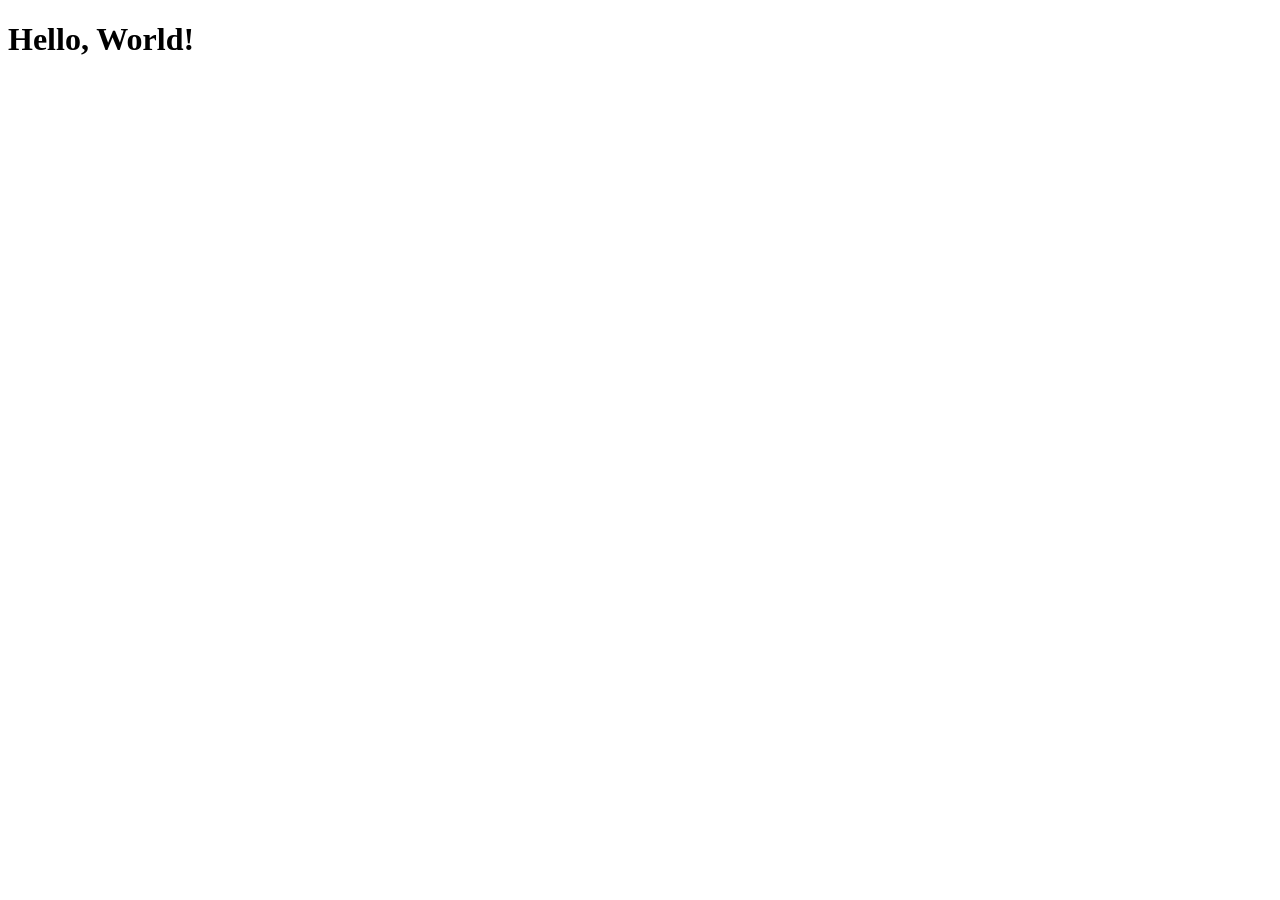
==== index.html @ 7acba09c "feat: add hello world index.html" ====
<!doctype html>
<html lang="en">
    <head>
        <meta charset="UTF-8" />
        <meta name="viewport" content="width=device-width, initial-scale=1.0" />
        <title>Hello World</title>
    </head>
    <body>
        <h1>Hello, World!</h1>
    </body>
</html>
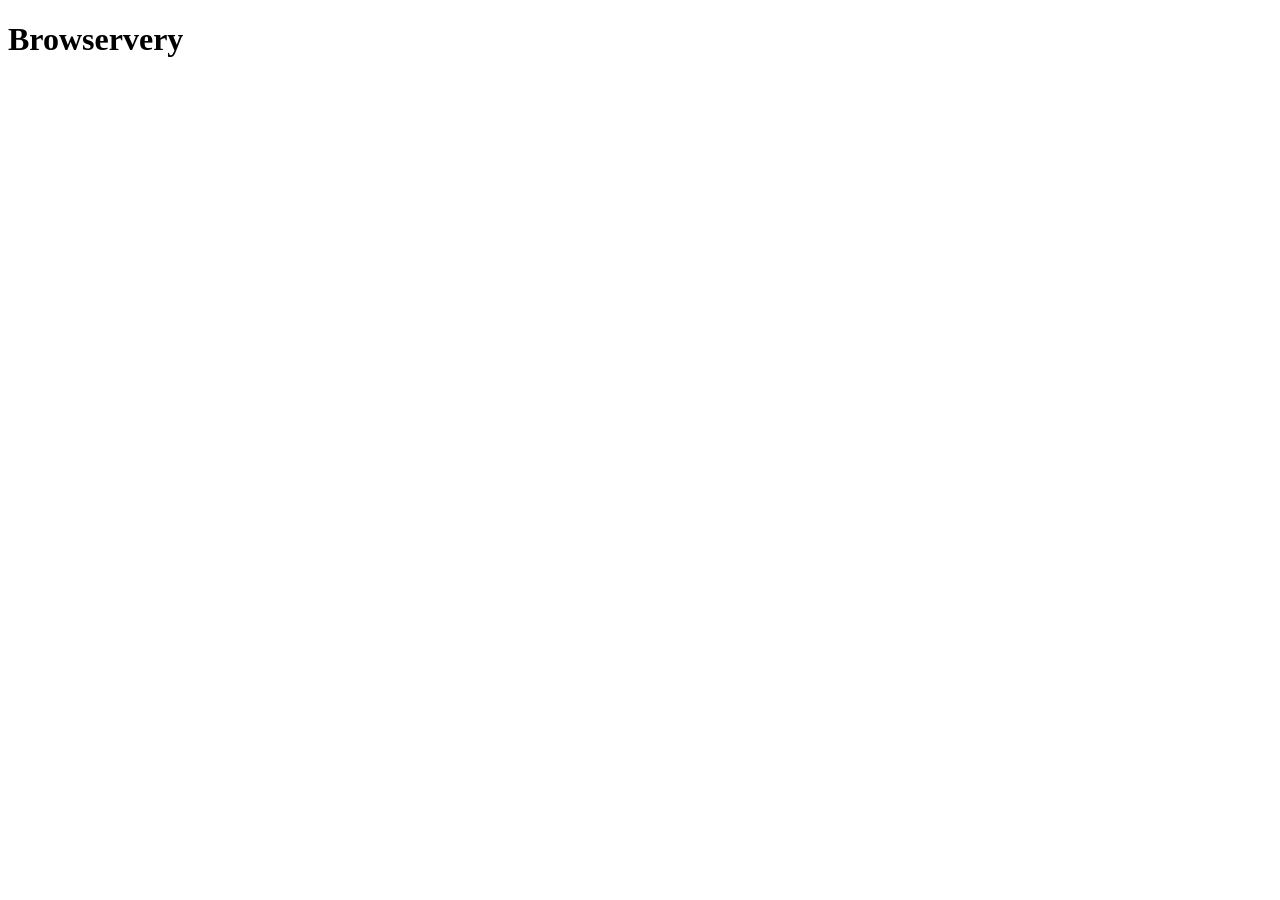
==== commit 090f97de: "feat: update index.html" ====
--- a/index.html
+++ b/index.html
@@ -3,9 +3,9 @@
     <head>
         <meta charset="UTF-8" />
         <meta name="viewport" content="width=device-width, initial-scale=1.0" />
-        <title>Hello World</title>
+        <title>Browservery</title>
     </head>
     <body>
-        <h1>Hello, World!</h1>
+        <h1>Browservery</h1>
     </body>
 </html>
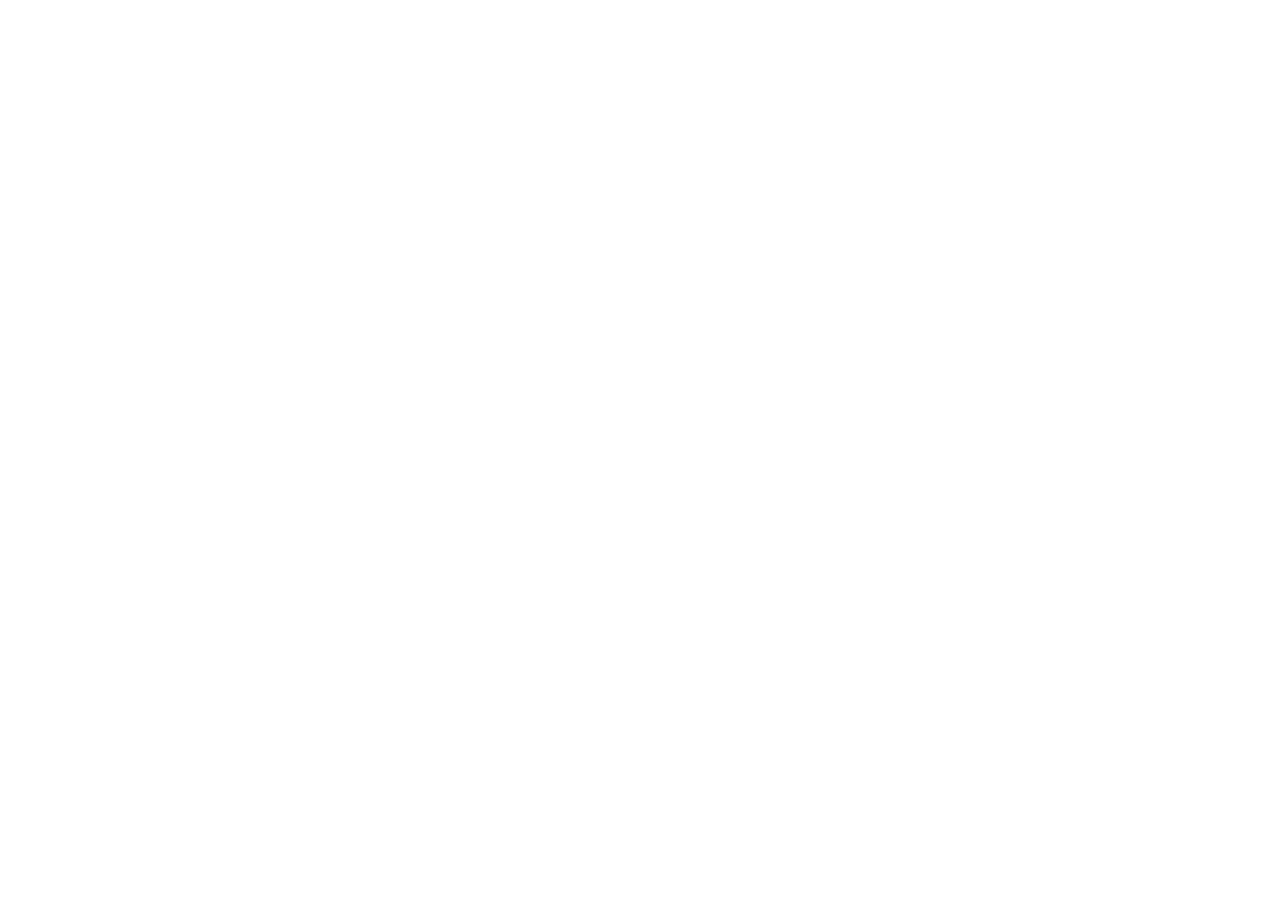
==== commit 04ce5769: "feat: set up redirect from index" ====
--- a/index.html
+++ b/index.html
@@ -1,11 +1,13 @@
 <!doctype html>
 <html lang="en">
-    <head>
-        <meta charset="UTF-8" />
-        <meta name="viewport" content="width=device-width, initial-scale=1.0" />
-        <title>Browservery</title>
-    </head>
-    <body>
-        <h1>Browservery</h1>
-    </body>
+  <head>
+    <meta charset="UTF-8" />
+    <meta name="viewport" content="width=device-width, initial-scale=1.0" />
+    <link href="css/index.css" rel="stylesheet" type="text/css" />
+    <meta http-equiv="refresh" content="0;url=https://browservery.top/privacy_policy" />
+    <title>Browservery</title>
+  </head>
+  <body>
+    <p>Redirecting...</p>
+  </body>
 </html>
--- a/css/index.css
+++ b/css/index.css
@@ -0,0 +1,7 @@
+* {
+  font-family: Arial, Helvetica, sans-serif;
+}
+
+body {
+  margin: 26px;
+}
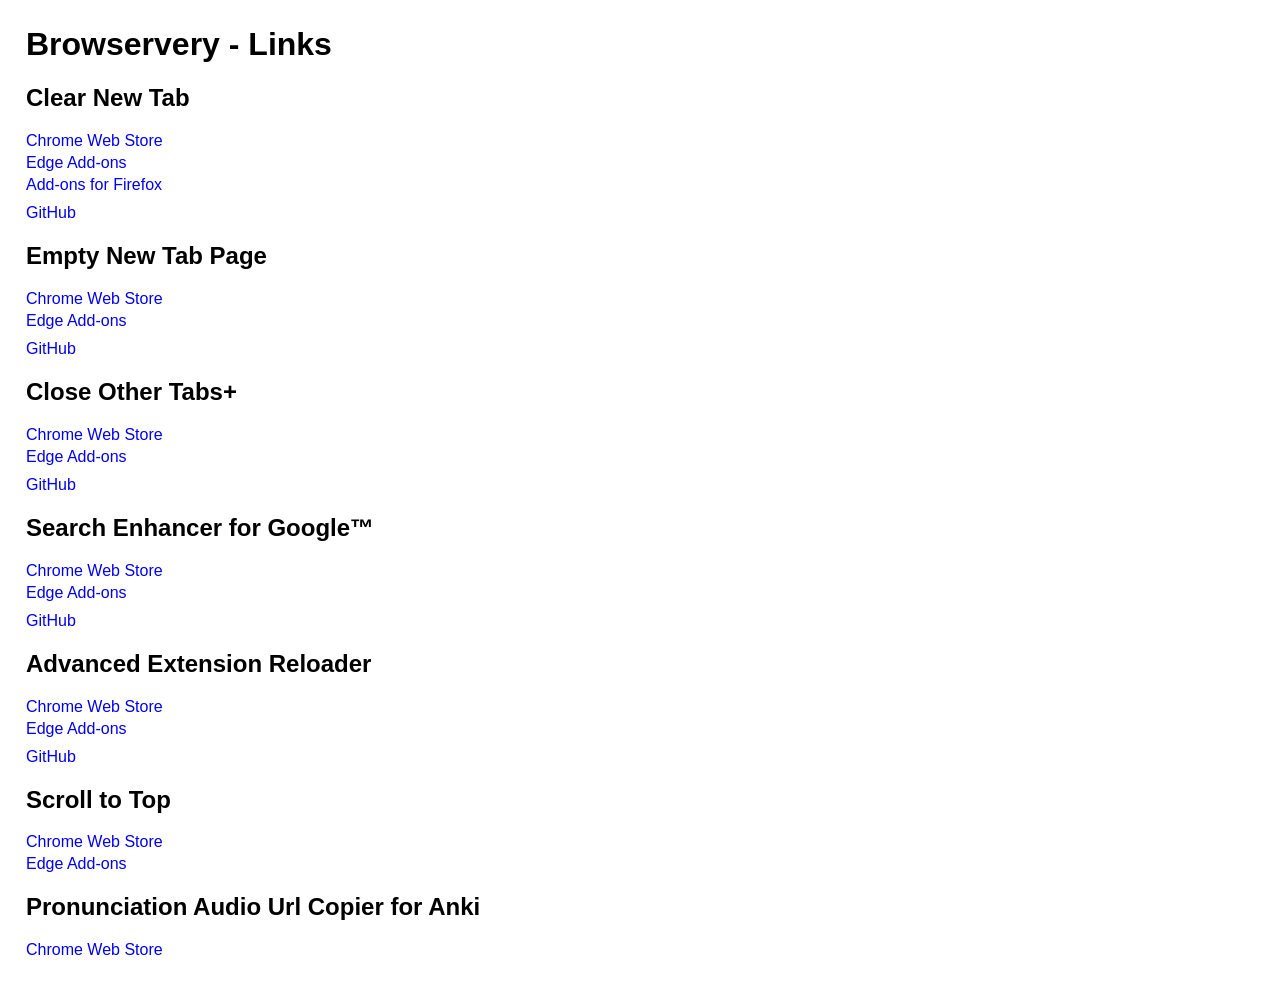
==== commit 9dbba861: "feat: design index page" ====
--- a/index.html
+++ b/index.html
@@ -4,10 +4,102 @@
     <meta charset="UTF-8" />
     <meta name="viewport" content="width=device-width, initial-scale=1.0" />
     <link href="css/index.css" rel="stylesheet" type="text/css" />
-    <meta http-equiv="refresh" content="0;url=https://browservery.top/privacy_policy" />
-    <title>Browservery</title>
+    <title>Browservery - Links</title>
   </head>
   <body>
-    <p>Redirecting...</p>
+    <h1>Browservery - Links</h1>
+    <div class="links">
+      <div class="link">
+        <h2>Clear New Tab</h2>
+        <div class="stores">
+          <a href="https://chromewebstore.google.com/detail/felphkbfjadmcejnibcmcncimlappdde"
+            >Chrome Web Store</a
+          ><a
+            href="https://microsoftedge.microsoft.com/addons/detail/ifphophaconbhfmkpdlfldelkjpjmlbj"
+            >Edge Add-ons</a
+          ><a href="https://addons.mozilla.org/firefox/addon/clear-new-tab">Add-ons for Firefox</a>
+        </div>
+        <div class="github">
+          <a href="https://github.com/loftyshaky/clear-new-tab">GitHub</a>
+        </div>
+      </div>
+
+      <div class="link">
+        <h2>Empty New Tab Page</h2>
+        <div class="stores">
+          <a href="https://chromewebstore.google.com/detail/odjfoclbnmllekbhpbgopiiaelcpeimb"
+            >Chrome Web Store</a
+          ><a
+            href="https://microsoftedge.microsoft.com/addons/detail/cbdaoffmmppingmciephekphbcfngkkk"
+            >Edge Add-ons</a
+          >
+        </div>
+        <div class="github">
+          <a href="https://github.com/loftyshaky/empty-new-tab-page">GitHub</a>
+        </div>
+
+        <div class="link">
+          <h2>Close Other Tabs+</h2>
+          <div class="stores">
+            <a href="https://chromewebstore.google.com/detail/higiahnfphokonkjalljdfgjhafdjbil"
+              >Chrome Web Store</a
+            ><a
+              href="https://microsoftedge.microsoft.com/addons/detail/hlgemamghlognmbmipcoapjgkngbbjko"
+              >Edge Add-ons</a
+            >
+          </div>
+          <div class="github">
+            <a href="https://github.com/loftyshaky/close-other-tabs-plus">GitHub</a>
+          </div>
+        </div>
+        <div class="link">
+          <h2>Search Enhancer for Google™</h2>
+          <div class="stores">
+            <a href="https://chromewebstore.google.com/detail/pipbbdfondfipmjmdkmggihiknhmcfhd"
+              >Chrome Web Store</a
+            ><a
+              href="https://microsoftedge.microsoft.com/addons/detail/hfbafhkogonfgpkdopodhajncnodbbhd"
+              >Edge Add-ons</a
+            >
+          </div>
+          <div class="github">
+            <a href="https://github.com/loftyshaky/search-enhancer-for-google">GitHub</a>
+          </div>
+        </div>
+        <div class="link">
+          <h2>Advanced Extension Reloader</h2>
+          <div class="stores">
+            <a href="https://chromewebstore.google.com/detail/hagknokdofkmojolcpbddjfdjhnjdkae"
+              >Chrome Web Store</a
+            ><a
+              href="https://microsoftedge.microsoft.com/addons/detail/bcpgohifjmmcoiemghdamamlkbcbgifg"
+              >Edge Add-ons</a
+            >
+          </div>
+          <div class="github">
+            <a href="https://github.com/loftyshaky/advanced-extension-reloader">GitHub</a>
+          </div>
+        </div>
+        <div class="link">
+          <h2>Scroll to Top</h2>
+          <div class="stores">
+            <a href="https://chromewebstore.google.com/detail/obebfhocibioiakindbigklnhhknkcdc"
+              >Chrome Web Store</a
+            ><a
+              href="https://microsoftedge.microsoft.com/addons/detail/cjmbcpckfanombcljcmgnhbdobjblbkk"
+              >Edge Add-ons</a
+            >
+          </div>
+        </div>
+        <div class="link">
+          <h2>Pronunciation Audio Url Copier for Anki</h2>
+          <div class="stores">
+            <a href="https://chromewebstore.google.com/detail/hljahmgmleahkgmmomjpllhgeangacld"
+              >Chrome Web Store</a
+            >
+          </div>
+        </div>
+      </div>
+    </div>
   </body>
 </html>
--- a/css/index.css
+++ b/css/index.css
@@ -5,3 +5,16 @@
 body {
   margin: 26px;
 }
+
+a {
+display: block;
+  text-decoration: none;
+}
+
+.link .stores {
+  margin-bottom: 10px;
+}
+
+.link .stores a:not(:last-child) {
+  margin-bottom: 4px;
+}
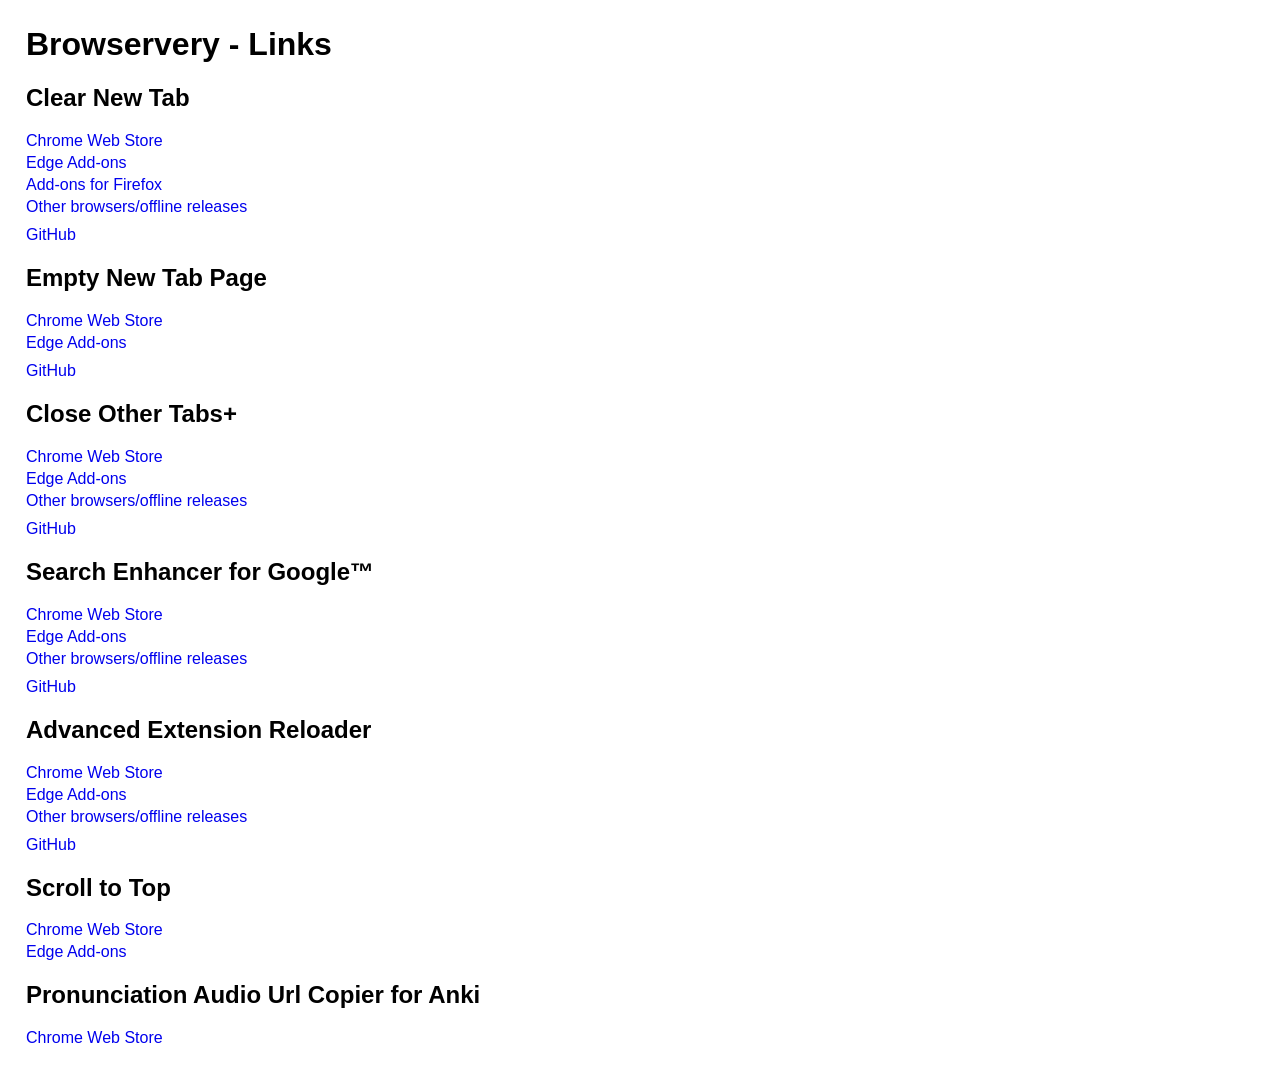
==== commit 4bfdbc6f: "feat: add links to GitHub releases" ====
--- a/index.html
+++ b/index.html
@@ -3,6 +3,7 @@
   <head>
     <meta charset="UTF-8" />
     <meta name="viewport" content="width=device-width, initial-scale=1.0" />
+    <link rel="icon" href="favicon.ico" type="image/x-icon" />
     <link href="css/index.css" rel="stylesheet" type="text/css" />
     <title>Browservery - Links</title>
   </head>
@@ -17,7 +18,10 @@
           ><a
             href="https://microsoftedge.microsoft.com/addons/detail/ifphophaconbhfmkpdlfldelkjpjmlbj"
             >Edge Add-ons</a
-          ><a href="https://addons.mozilla.org/firefox/addon/clear-new-tab">Add-ons for Firefox</a>
+          ><a href="https://addons.mozilla.org/firefox/addon/clear-new-tab">Add-ons for Firefox</a
+          ><a href="https://github.com/loftyshaky/clear-new-tab/releases/latest"
+            >Other browsers/offline releases</a
+          >
         </div>
         <div class="github">
           <a href="https://github.com/loftyshaky/clear-new-tab">GitHub</a>
@@ -46,6 +50,8 @@
             ><a
               href="https://microsoftedge.microsoft.com/addons/detail/hlgemamghlognmbmipcoapjgkngbbjko"
               >Edge Add-ons</a
+            ><a href="https://github.com/loftyshaky/close-other-tabs-plus/releases/latest"
+              >Other browsers/offline releases</a
             >
           </div>
           <div class="github">
@@ -60,6 +66,8 @@
             ><a
               href="https://microsoftedge.microsoft.com/addons/detail/hfbafhkogonfgpkdopodhajncnodbbhd"
               >Edge Add-ons</a
+            ><a href="https://github.com/loftyshaky/search-enhancer-for-google/releases/latest"
+              >Other browsers/offline releases</a
             >
           </div>
           <div class="github">
@@ -74,6 +82,8 @@
             ><a
               href="https://microsoftedge.microsoft.com/addons/detail/bcpgohifjmmcoiemghdamamlkbcbgifg"
               >Edge Add-ons</a
+            ><a href="https://github.com/loftyshaky/advanced-extension-reloader/releases/latest"
+              >Other browsers/offline releases</a
             >
           </div>
           <div class="github">
